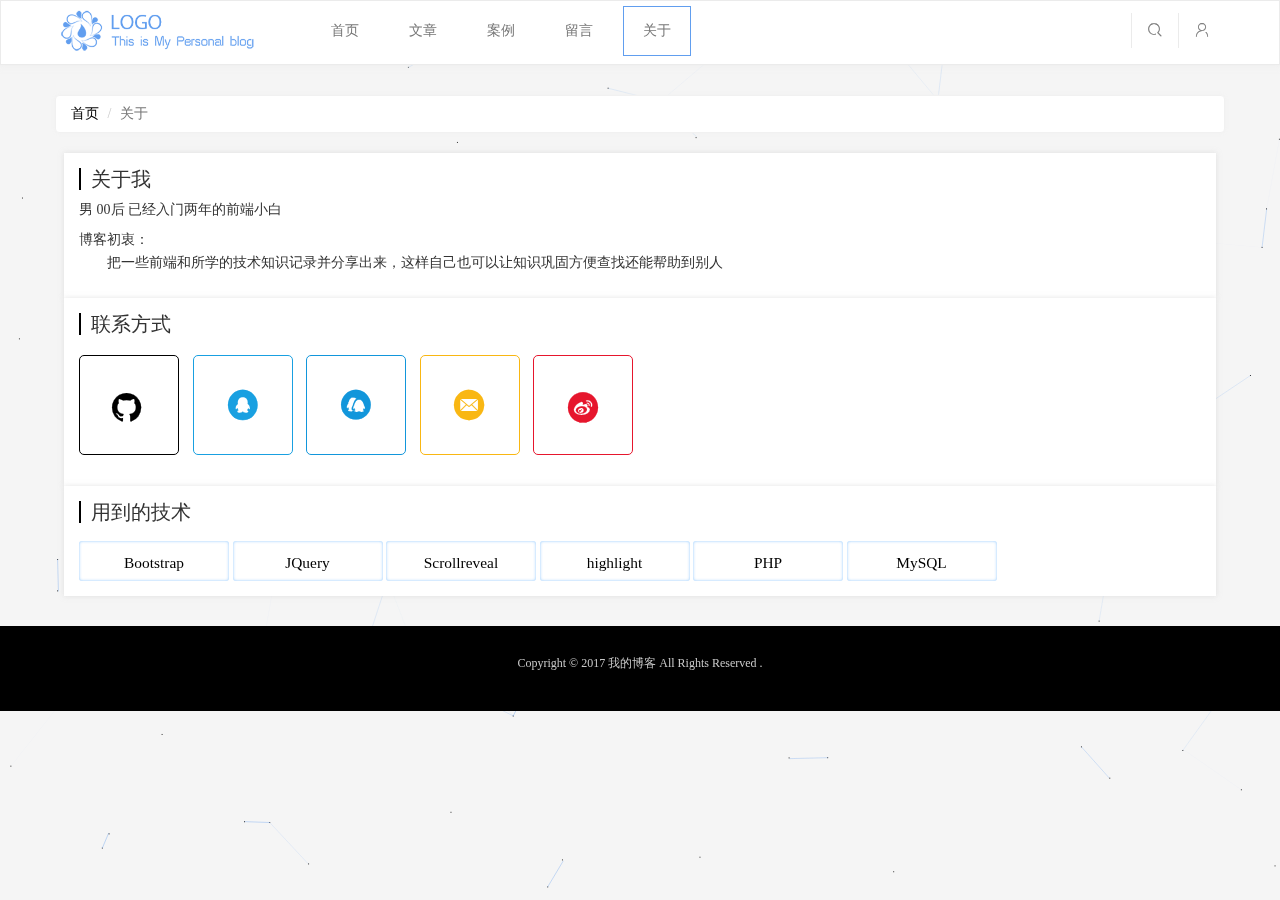
==== about.html @ 27219ace "push blog template" ====
<!DOCTYPE html>
<html lang="en">
<head>
    <meta charset="UTF-8">
    <meta name="viewport" content="width=device-width, initial-scale=1.0">
    <meta http-equiv="X-UA-Compatible" content="ie=edge">
    <title>关于-我的博客</title>
    <meta name="keywords" content="前端博客">
    <meta name="description" content="关于">
    <link rel="icon" href="favicon.ico" type="image/x-icon">
    <link rel="stylesheet" href="css/bootstrap.min.css">
    <link rel="stylesheet" href="css/blog.css">
    <!--[if lte ie 8]>
        <script src="https://oss.maxcdn.com/libs/html5shiv/3.7.0/html5shiv.js"></script>
    <![endif]-->
</head>
<body>
    <!-- 头部导航 - S -->
    <header>
        <div class="container">
            <nav class="navbar navbar-default">
                <!-- PC -->
                <div class="navbar-header">
                    <a class="navbar-brand" href="index.html"><img src="images/logo.png" height="50" alt="logo"></a>
                </div>
                <div class="navbar-collapse collapse">
                    <ul class="nav navbar-nav left">
                        <li><a href="index.html">首页</a></li>
                        <li><a href="article.html">文章</a></li> 
                        <li><a href="case.html">案例</a></li>
                        <li><a href="stayword.html">留言</a></li>              
                        <li class="act"><a href="about.html">关于</a></li>
                    </ul>
                    <ul class="nav navbar-nav navbar-right right">
                            <li class="search-flag"><a href="javascript:;"><i class="iconfont">&#xe61a;</i></a></li>
                            <li class="logon-flag"><a href="javascript:;"><i class="iconfont">&#xe7a3;</i></a></li>
                    </ul>
                </div>
                <i class="iconfont icon-modlie">&#xe62b;</i>
                <!-- Moblie -->
                <div class="modlie-nav">
                    <ul class="nav">
                        <li><a href="index.html">首页</a></li>
                        <li><a href="article.html">文章</a></li>
                        <li><a href="case.html">案例</a></li>
                        <li><a href="stayword.html">留言</a></li>                   
                        <li class="act"><a href="about.html">关于</a></li>
                        <li class="search-flag"><a href="javascript:;"><i class="iconfont">&#xe61a;</i></a></li>
                        <li class="logon-flag"><a href="javascript:;"><i class="iconfont">&#xe7a3;</i></a></li>
                    </ul>
                </div>
            </nav>
        </div>
    </header>
    <!-- 头部导航 - E -->
    <!-- 内容部分 - S -->
    <main>
        <div class="container">
            <div class="row">
                <div class="container">
                    <ol class="breadcrumb">
                        <li><a href="index.html">首页</a></li>
                        <li class="active">关于</li>
                    </ol>
               </div>
                <!-- 内容 - S -->
                <div class="col-md-12">
                    <div class="about">
                        <div class="content">
                            <h1>关于我</h1>
                            <p>男 00后 已经入门两年的前端小白</p>
                            <span>博客初衷：</span>
                            <p class="indent">把一些前端和所学的技术知识记录并分享出来，这样自己也可以让知识巩固方便查找还能帮助到别人</p>
                        </div>
                    </div>
                    <div class="contact">
                        <div class="content">
                            <h1>联系方式</h1>
                            <a href="https://github.com/liaowbin" class="ic-github" target="_brank"><i class="iconfont">&#xe700;</i><b>Github</b></a>
                            <a href="tencent://message/?uin=2293044773&Site=qq&Menu=yes" class="ic-qq"  target="_brank"><i class="iconfont">&#xe625;</i><b>QQ</b></a>
                            <a href="https://jq.qq.com/?_wv=1027&k=5mH9Yeq" class="ic-qqgroup" target="_brank"><i class="iconfont">&#xe602;</i><b>QQ群</b></a>
                            <a href="mailto:2293044773@qq.com" class="ic-email"><i class="iconfont">&#xe612;</i><b>Email</b></a>
                            <a href="https://weibo.com/u/6360969239" class="ic-blog" target="_brank"><i class="iconfont">&#xe60c;</i><b>微博</b></a>
                        </div>
                    </div> 
                    <div class="skill">
                        <div class="content">
                            <h1>用到的技术</h1> 
                            <div class="svg-wrapper">
                                <svg height="40" width="150" xmlns="http://www.w3.org/2000/svg">
                                    <rect id="shape" height="40" width="150" />
                                    <div id="text"><a href="https://v3.bootcss.com/" target="_brank"><span class="spot"></span>Bootstrap</a></div>
                                </svg>
                            </div>
                            <div class="svg-wrapper">
                                <svg height="40" width="150" xmlns="http://www.w3.org/2000/svg">
                                    <rect id="shape" height="40" width="150" />
                                    <div id="text"><a href="https://jquery.com/" target="_brank"><span class="spot"></span>JQuery</a></div>
                                </svg>
                            </div>
                            <div class="svg-wrapper">
                                <svg height="40" width="150" xmlns="http://www.w3.org/2000/svg">
                                    <rect id="shape" height="40" width="150" />
                                    <div id="text"><a href="https://scrollrevealjs.org/" target="_brank"><span class="spot"></span>Scrollreveal</a></div>
                                </svg>
                            </div>
							<div class="svg-wrapper">
							    <svg height="40" width="150" xmlns="http://www.w3.org/2000/svg">
							        <rect id="shape" height="40" width="150" />
							        <div id="text"><a href="https://scrollrevealjs.org/" target="_brank"><span class="spot"></span>highlight</a></div>
							    </svg>
							</div>
                            <div class="svg-wrapper">
                                <svg height="40" width="150" xmlns="http://www.w3.org/2000/svg">
                                    <rect id="shape" height="40" width="150" />
                                    <div id="text"><a href="https://www.php.net/" target="_brank"><span class="spot"></span>PHP</a></div>
                                </svg>
                            </div>
                            <div class="svg-wrapper">
                                <svg height="40" width="150" xmlns="http://www.w3.org/2000/svg">
                                    <rect id="shape" height="40" width="150" />
                                    <div id="text"><a href="https://highlightjs.org/" target="_brank"><span class="spot"></span>MySQL</a></div>
                                </svg>
                            </div>
                        </div>
                    </div>
                </div>
                <!-- 内容 - E -->   
            </div>
        </div>
    </main>
    <!-- 内容部分 - E -->
    <!-- 尾部 - S-->
    <footer>
        <div class="container">
            <p>Copyright © 2017 <a href="http://liaoweibin.com">我的博客</a> All Rights Reserved .</p>
        </div>
    </footer>
    <!-- 尾部 - E-->
    <!-- 搜索 - S -->
    <div class="search">
        <i class="iconfont close-search">&#xe61b;</i>
        <div class="container">
            <div class="input-group">
                <input type="text" class="form-control" name="search" placeholder="输入您要搜索的内容">
                <span class="input-group-addon">
                    <i class="iconfont">&#xe61a;</i>
                    <button></button>
                </span>
            </div>
        </div>
    </div>
    <!-- 搜索 - E -->
    <!-- 登录 and 注册 - S -->
    <div class="logon">
        <canvas id="c"></canvas>   
        <i class="iconfont close-logon">&#xe61b;</i>        
        <div class="container">
            <img src="images/logo.png" class="img-responsiv center-block" style="max-width: 200px;margin-bottom: 15px">  
            <div class="logon-tab">
                <span class="tab-active">登录</span>
                <span>注册</span>
            </div>
            <ul class="login">
                <div class="input-group">
                    <span class="input-group-addon">用户名：</span>
                    <input type="text" class="form-control" placeholder="Username" name="user">
                    <p class="usertip" style="color: #fff">用户名不符合要求</p>
                </div>
                <div class="input-group">
                    <span class="input-group-addon">密码：</span>
                    <input type="password" class="form-control" placeholder="Password" name="pwd">
                </div>
                <div class="input-group">
                    <span class="input-group-addon">验证码：</span>
                    <input type="text" class="form-control code" placeholder="验证码" name="code">
                    <img src="images/code.jpg" alt="" width="90">
                </div>
                <div class="input-group">
                    <input type="submit" class="login-flag button-new" value="确认">
                    <a href="" class="forget">忘记密码</a>
                </div>                
            </ul>
            <ul class="register">
                <div class="input-group">
                    <span class="input-group-addon">账号：</span>
                    <input type="text" class="form-control re-user" placeholder="6~16个字符,可使用字母、数字" name="user">
                    <p class="usertip" style="color: #fff">账号不符合要求</p>
                </div>
                <div class="input-group">
                    <span class="input-group-addon">密码：</span>
                    <input type="password" class="form-control re-pwd" placeholder="6~16个字符，区分大小写" name="pwd">
                    <p class="usertip" style="color: #fff">密码不符合要求</p>
                </div>
                <div class="input-group">
                    <span class="input-group-addon">邮箱：</span>
                    <input type="text" class="form-control re-email" placeholder="例如：2293044773@qq.com" name="email">
                    <p class="usertip" style="color: #fff">邮箱不符合要求</p>
                </div>
                <div class="input-group">
                    <span class="input-group-addon">验证码：</span>
                    <input type="text" class="form-control code" placeholder="验证码" name="code">
                    <img src="images/code.jpg" alt="" width="90">
                </div>
                <div class="input-group">
                    <input type="submit" class="login-flag button-new re_btn" value="注册">
                    <!-- <a href="" class="forget">忘记密码</a> -->
                </div>  
            </ul>
        </div>
    </div>
    <!-- 登录 and 注册 - E -->
    <!-- 回到顶部 - S -->
    <div id="go-top" data-toggle="tooltip" title="回到顶部">
        <i class="iconfont">&#xe62e;</i>
    </div>
    <!-- 回到顶部 - E -->
</body>
<script src="js/jquery-3.3.1.min.js"></script>
<script src="js/bootstrap.min.js"></script>
<script src="js/blog.js"></script>
<script color="97,158,239" src="js/canvas-nest.min.js"></script>
<script src="js/canvas.js"></script>
</html>
---- css/blog.css ----
@charset "utf-8";
body {
    width: 100%;
    margin: 0 auto;
    font-family: "微软雅黑";
    background-color: #F5F5F5
}
ul {
    list-style: none
}
ol {
    color: #f5f5f5;
    padding-left: 30px
} 
pre ol li {
    padding-left: 10px;
    border-left: 1px solid #ccc
} 
pre ul {
    margin: 0;
    padding: 0;
    color: #f5f5f5
}
a {
    color: #000;
    text-decoration: none
}
a:hover {
    -webkit-transition: color .5s ease-in-out;
       -moz-transition: color .5s ease-in-out;
         -o-transition: color .5s ease-in-out; 
            transition: color .5s ease-in-out;
    text-decoration: none
}
img {
    border: none
}
.left {
    float: left
}
.right {
    float: right
}
:root {
    --color: #619eef;
    --time-slot-length: 0.1s;
    --t1x: var(--time-slot-length);
    --t2x: calc(var(--time-slot-length) * 2);
    --t3x: calc(var(--time-slot-length) * 3);
    --t4x: calc(var(--time-slot-length) * 4);
}
::selection {
    color: #fff;
    background-color: var(--color)
}

/* 图标样式 */

@font-face {
    font-family: 'iconfont';
    src: url('../font/iconfont.eot');
    src: url('../font/iconfont.eot?#iefix') format('embedded-opentype'),
    url('../font/iconfont.woff') format('woff'),
    url('../font/iconfont.ttf') format('truetype'),
    url('../font/iconfont.svg#iconfont') format('svg');
}
.iconfont{
    font-family:"iconfont" !important;
    font-size:16px;font-style:normal;
    -webkit-font-smoothing: antialiased;
    -webkit-text-stroke-width: 0.2px;
    -moz-osx-font-smoothing: grayscale;
}

/* 滚动样式 */

body::-webkit-scrollbar-track-piece { 
    background-color:#f1f1f1;
    box-shadow: inset 0 0 6px rgba(0,0,0,0.1); 
}
body::-webkit-scrollbar { 
    width:9px;
    height:9px;
}
body::-webkit-scrollbar-thumb {
    background-color:#ccc;
    background-clip:padding-box;
    min-height:28px;
    border-radius: 5px
}
body::-webkit-scrollbar-thumb:hover {
    background-color:#bbb;
}

/* 搜索 */

.search,
.logon {
    position: fixed;
    top: 0;
    left: 0;
    z-index: 10;
    background-color: #fff;
    transition: .5s;
    transform: scale(0);
    display: none
}
.search .container,
.logon .container {
    position: absolute;
    top: 50%;
    left: 50%;
    transform: translate(-50%,-50%);
}
.search .container .input-group .input-group-addon {
    cursor: pointer;
    position: relative;
    background-color: #333;
    color: #fff;
    padding: 6px 30px
}
.search .container .input-group .input-group-addon button {
    position: absolute;
    top: 0;
    left: 0;
    width: 100%;
    height: 100%;
    border: none;
    background-color: transparent
}
.search .container .input-group .input-group-addon i {
    font-size: 20px
}
.search .container .input-group .form-control {
    height: 50px;
}
.search .close-search,
.logon .close-logon {
    position: absolute;
    top: 10px;
    right: 20px;
    z-index: 10;
    cursor: pointer;
    transition: .3s;
    font-size: 35px
}
.search .close-search:hover,
.logon .close-logon:hover {
    transform: rotate(360deg);
}

/* 登录 and 注册 */

.logon {
    background-color: #000
}
.logon .container {
    border-radius: 50%;
    padding: 15px;
    /* background-color: rgba(255,255,255,0.2); */
    transition: .5s
}
.logon .container .logon-tab {
    max-width: 380px;
    min-width: 290px;
    height: 50px;
    line-height: 50px;
    margin: 0 auto 20px;
    text-align: center
}
.logon .container .logon-tab span {
    color: #fff;
    cursor: pointer;
    display: inline-block;
    width: 49%;
    height: 100%;
    transition: .5s
}
.logon .container .logon-tab span:hover,
.logon .container .logon-tab .tab-active {
    color: var(--color);
    border-radius: 10px;
    border: 1px solid var(--color)
}
.logon .login{
    display: block;
    padding: 0;
}
.logon .register {
    display: none;
    padding: 0;
}
.logon .input-group {
    width: 350px;
    margin: 10px auto;
    overflow: hidden
}
@media screen and (max-width: 420px) {
    .logon .input-group {
        width: 280px
    }
}
@media screen and (max-width: 325px) {
    .logon .input-group {
        min-width: 220px
    }
}
@media screen and (max-width: 320px) {
    .logon .input-group {
        width: 190px
    }
    .logon .container .input-group .code {
        max-width: 140px!important
    }
    .logon .container .logon-tab {
        min-width: 220px
    }
}
.logon .input-group input {
    width: 100%!important
}
.logon .container .input-group .input-group-addon {
    color: #fff;
    width: 80px;
    background-color: transparent
}
.logon .container .input-group .code {  /* 验证码 */
    max-width: 70px;
    height: 36px;
    margin-right: 19px;
}
.logon .container .input-group .forget {
    color: #fff;
    display: inline-block;
    font-size: 12px;
    width: 78px;
    line-height: 45px;
    text-align: right 
}
.logon .container .input-group .forget:hover {
    text-decoration: underline
}
.logon .container .usertip {
    position: absolute;
    top: 8px;
    right: -200px;
    z-index: 3;
    max-width: 260px;
    margin: 0 auto;
    color: red!important;
    transition: .5s
}
.logon .close-logon {
    color: #fff
}

/* 登录按钮 */

.button-new {
    min-height: 1.5em;
    display: inline-block;
    padding: 10px 35px;
    cursor: pointer;
    opacity: 0.9;
    color: #FFF;
    font-size: 1em;
    letter-spacing: 1px;
    text-shadow: rgba(0,0,0,0.9) 0px 1px 2px;
    background: #434343;
    border: 1px solid #242424;
   
    -webkit-border-radius: 4px;
     -khtml-border-radius: 4px;
       -moz-border-radius: 4px;
         -o-border-radius: 4px;
            border-radius: 4px;
    -webkit-box-shadow: rgba(255,255,255,0.25) 0px 1px 0px, inset rgba(255,255,255,0.25) 0px 1px 0px, inset rgba(0,0,0,0.25) 0px 0px 0px, inset rgba(255,255,255,0.03) 0px 20px 0px, inset rgba(0,0,0,0.15) 0px -20px 20px, inset rgba(255,255,255,0.05) 0px 20px 20px;
     -khtml-box-shadow: rgba(255,255,255,0.25) 0px 1px 0px, inset rgba(255,255,255,0.25) 0px 1px 0px, inset rgba(0,0,0,0.25) 0px 0px 0px, inset rgba(255,255,255,0.03) 0px 20px 0px, inset rgba(0,0,0,0.15) 0px -20px 20px, inset rgba(255,255,255,0.05) 0px 20px 20px;
       -moz-box-shadow: rgba(255,255,255,0.25) 0px 1px 0px, inset rgba(255,255,255,0.25) 0px 1px 0px, inset rgba(0,0,0,0.25) 0px 0px 0px, inset rgba(255,255,255,0.03) 0px 20px 0px, inset rgba(0,0,0,0.15) 0px -20px 20px, inset rgba(255,255,255,0.05) 0px 20px 20px;
         -o-box-shadow: rgba(255,255,255,0.25) 0px 1px 0px, inset rgba(255,255,255,0.25) 0px 1px 0px, inset rgba(0,0,0,0.25) 0px 0px 0px, inset rgba(255,255,255,0.03) 0px 20px 0px, inset rgba(0,0,0,0.15) 0px -20px 20px, inset rgba(255,255,255,0.05) 0px 20px 20px;
            box-shadow: rgba(255,255,255,0.25) 0px 1px 0px, inset rgba(255,255,255,0.25) 0px 1px 0px, inset rgba(0,0,0,0.25) 0px 0px 0px, inset rgba(255,255,255,0.03) 0px 20px 0px, inset rgba(0,0,0,0.15) 0px -20px 20px, inset rgba(255,255,255,0.05) 0px 20px 20px;
    -webkit-transition: all 0.1s linear;
     -khtml-transition: all 0.1s linear;
       -moz-transition: all 0.1s linear;
         -o-transition: all 0.1s linear;
            transition: all 0.1s linear;
}
.button-new:hover {
    -webkit-box-shadow: rgba(0,0,0,0.5) 0px 2px 5px, inset rgba(255,255,255,0.25) 0px 1px 0px, inset rgba(0,0,0,0.25) 0px 0px 0px, inset rgba(255,255,255,0.03) 0px 20px 0px, inset rgba(0,0,0,0.15) 0px -20px 20px, inset rgba(255,255,255,0.05) 0px 20px 20px;
     -khtml-box-shadow: rgba(0,0,0,0.5) 0px 2px 5px, inset rgba(255,255,255,0.25) 0px 1px 0px, inset rgba(0,0,0,0.25) 0px 0px 0px, inset rgba(255,255,255,0.03) 0px 20px 0px, inset rgba(0,0,0,0.15) 0px -20px 20px, inset rgba(255,255,255,0.05) 0px 20px 20px;
       -moz-box-shadow: rgba(0,0,0,0.5) 0px 2px 5px, inset rgba(255,255,255,0.25) 0px 1px 0px, inset rgba(0,0,0,0.25) 0px 0px 0px, inset rgba(255,255,255,0.03) 0px 20px 0px, inset rgba(0,0,0,0.15) 0px -20px 20px, inset rgba(255,255,255,0.05) 0px 20px 20px;
         -o-box-shadow: rgba(0,0,0,0.5) 0px 2px 5px, inset rgba(255,255,255,0.25) 0px 1px 0px, inset rgba(0,0,0,0.25) 0px 0px 0px, inset rgba(255,255,255,0.03) 0px 20px 0px, inset rgba(0,0,0,0.15) 0px -20px 20px, inset rgba(255,255,255,0.05) 0px 20px 20px;
            box-shadow: rgba(0,0,0,0.5) 0px 2px 5px, inset rgba(255,255,255,0.25) 0px 1px 0px, inset rgba(0,0,0,0.25) 0px 0px 0px, inset rgba(255,255,255,0.03) 0px 20px 0px, inset rgba(0,0,0,0.15) 0px -20px 20px, inset rgba(255,255,255,0.05) 0px 20px 20px;
}
.button-new:active {
    -webkit-box-shadow: rgba(255,255,255,0.25) 0px 1px 0px,inset rgba(255,255,255,0) 0px 1px 0px, inset rgba(0,0,0,0.5) 0px 0px 5px, inset rgba(255,255,255,0.03) 0px 20px 0px, inset rgba(0,0,0,0.15) 0px -20px 20px, inset rgba(255,255,255,0.05) 0px 20px 20px;
     -khtml-box-shadow: rgba(255,255,255,0.25) 0px 1px 0px,inset rgba(255,255,255,0) 0px 1px 0px, inset rgba(0,0,0,0.5) 0px 0px 5px, inset rgba(255,255,255,0.03) 0px 20px 0px, inset rgba(0,0,0,0.15) 0px -20px 20px, inset rgba(255,255,255,0.05) 0px 20px 20px;
       -moz-box-shadow: rgba(255,255,255,0.25) 0px 1px 0px, inset rgba(255,255,255,0) 0px 1px 0px, inset rgba(0,0,0,0.5) 0px 0px 5px, inset rgba(255,255,255,0.03) 0px 20px 0px, inset rgba(0,0,0,0.15) 0px -20px 20px, inset rgba(255,255,255,0.05) 0px 20px 20px;
         -o-box-shadow: rgba(255,255,255,0.25) 0px 1px 0px, inset rgba(255,255,255,0) 0px 1px 0px, inset rgba(0,0,0,0.5) 0px 0px 5px, inset rgba(255,255,255,0.03) 0px 20px 0px, inset rgba(0,0,0,0.15) 0px -20px 20px, inset rgba(255,255,255,0.05) 0px 20px 20px;
            box-shadow: rgba(255,255,255,0.25) 0px 1px 0px, inset rgba(255,255,255,0) 0px 1px 0px, inset rgba(0,0,0,0.5) 0px 0px 5px, inset rgba(255,255,255,0.03) 0px 20px 0px, inset rgba(0,0,0,0.15) 0px -20px 20px, inset rgba(255,255,255,0.05) 0px 20px 20px;
}

.logon .container .input-group .login-flag {    
    width: 180px!important;
    color: #fff;
    border: none;
    background-color: var(--color)
}

/* 回到顶部 */ 

#go-top {
    position: fixed;
    bottom: 20px;
    right: 20px;
    transition: .5s;
    display: none
}
#go-top i {
    cursor: pointer;
    font-size: 50px;
    transition: .5s
}
#go-top i:hover {
    color: var(--color)
}

/* header */

header {
    width: 100%;
    height: 65px;
    border: 1px solid #EBEBEB;
    background-color: #fff;
    box-shadow: 0 1px 5px 1px rgba(235,235,235,.5)
}
nav {
    position: relative;
    height: 50px;
    margin: 5px auto 0
}
nav .left a {
    margin: 0 5px
}
nav .logo {
    margin-right: 100px
}
.nav {
    width: auto;
    height: 100%;
    line-height: 50px
}
.nav li {
    position: relative;
    z-index: 1;
    height: 100%;
    text-align: center
}
.nav li:hover {
    color: var(--color);
    animation: nav ease-out var(--t4x) var(--t4x)
}
.nav li:hover a {
    color: var(--color)!important
}
.nav .act::after,
.nav .act::before {
    width: 100%;
    height: 100%;
    visibility: visible
}
.nav li::after,
.nav li::before {
    content: "";
    position: absolute;
    z-index: -1;
    width: 0;
    height: 0;
    visibility: hidden
}
.nav li::after {
    top: 0;
    left: 0;
    border-top: 1px solid var(--color);
    border-right: 1px solid var(--color);
    transition:
        height var(--t1x) var(--t2x),
        width var(--t1x) var(--t3x), 
        visibility 0s var(--t4x)
}
.nav li::before {
    bottom: 0;
    right: 0;
    border-bottom: 1px solid var(--color);
    border-left: 1px solid var(--color);
    transition:
        height var(--t1x),
        width var(--t1x) var(--t1x),
        visibility 0s var(--t2x)
}
.nav li:hover::after,
.nav li:hover::before {
    visibility: visible;
    width: 100%;
    height: 100%
}
.nav li:hover::after {
    transition: 
        visibility 0s,
        width var(--t1x),
        height var(--t1x) var(--t1x)
}
.nav li:hover::before {
    transition: 
        visibility 0s var(--t2x),
        width var(--t1x) var(--t2x),
        height var(--t1x) var(--t3x);
}
@keyframes nav{
    from {
        box-shadow: 0 0 1px rgba(30,144,255,.5)
    }

    to {
        box-shadow: 0 0 1em rgba(30,144,255,0)
    }
}
.nav:last-child {
    margin-top:7px; 
    height: 35px
}
nav .right li:first-child {
    border-left: 1px solid #EBEBEB;
    border-right: 1px solid #EBEBEB
}
nav .right a:hover:first-child {
    border-color: transparent
}
.nav:last-child li {
    padding: 0 15px
}
.nav:last-child li a {
    line-height: 35px;
    padding: 0
}
.nav:last-child a li i {
    color: #EBEBEB
}

header .container {
    padding: 0
}
.navbar-brand {
    padding: 0 0 0 5px
}
.nav:first-child {
    margin-left: 50px
}
.nav:first-child li {
    margin: 0 5px
}
header .navbar-default {
    background: none;
    border: none
}
@media screen and (max-width: 992px) {
    .container {
        width: 800px
    }
    .nav:first-child {
        margin-left: 20px
    }
}
@media screen and (max-width: 818px) {
    .container {
        width: 95%
    }
    .logon .container {
        border-radius: 0
    }
}

/* Moblie */
.modlie-nav {
    position: relative;
    bottom: -10px;
    z-index: 10;
    height: 308px;
    background-color: rgba(255,255,255,.9);
    box-shadow: 0 1px 1px #EBEBEB;
    display: none
}
.modlie-nav .nav {
    width: 95%;
    margin: 0 auto
}
.icon-modlie {
    cursor: pointer;
    font-size: 20px;
    position: absolute;
    top: 12px;
    right: 15px;
    display: none
}
@media screen and (max-width: 767px) {
    .icon-modlie {
        display: block
    }
}
.modlie-nav .nav li {
    margin: 8px 0
}
.modlie-nav .nav li:hover a {
    background-color: transparent
}
.modlie-nav .nav li a:focus  {
    background-color: transparent
}

/*内容部分*/

main {
    width: 100%;
    margin: 30px auto
}
main .container {
    padding: 0;
}
main .row {
    margin: 0 -6px
}
main .container .row .col-md-8 article {
    margin-bottom: 15px;
    background-color: #fff;
    box-sizing: border-box;
    transition: .5s;
    box-shadow: 0 0 5px rgba(204, 204, 204, .5)
}
main .container .row .col-md-8 article:hover {
    box-shadow: 0 0 10px rgba(204, 204, 204, .5)
}
main .container .row .col-md-8 article .content {
    background-color: #fff;
    box-sizing: border-box;
    padding: 15px
}
main .container .row .col-md-8 article .content h2 {
    font-size: 26px;
    font-weight: lighter;
    margin-top: 0
}
main .container .row .col-md-8 article .content .text {
    margin: 15px 0
}
main .container .row .col-md-8 article .content .info span {
    color: #999;
    font-weight: lighter;
    font-size: 12px;
    margin: 0 2px
}
main .container .row .col-md-8 article .content .info i:not(:last-child) {
    color: #555
}
main .container .row .col-md-8 article .content .info span:first-child i {
    font-size: 18px
}
main .container .row .col-md-8 article .content .info span i {
    margin: 0 2px 0 0
}
main .container .row .col-md-8 article .content .info .right a {
    color: #619eef
}
main .container .row .col-md-8 article .content .info .right {
    padding: 3px 5px;
    border-radius: 5px;
    text-align: center;
    box-shadow: inset 0 0 5px rgba(0,0,0,0.1);
    font-size: 16px;
    transition: .5s
}
main .container .row .col-md-8 article .content .info .right:hover {
    box-shadow: inset 0 0 3px rgba(0,0,0,0.1);
}
main .container .row .col-md-8 article .content .info .right i {
    color: #619eef;
    margin: 0 3px
}
@media screen and (max-width: 767px) {
    main .container .row .col-md-8 article .content .info .right {
        margin-top: 10px;
        float: none
    }
}
.page {
    position: relative;
    margin-bottom: 15px
}
.page .pagination {
    position: absolute;
    top: 50%;
    left: 50%;
    margin: 0;
    transform: translate(-50%,-50%)
}
@media screen and (max-width: 385px) {
    .page .pagination {
        width: 168px
    }
}

/* 主体 */

main .container .row .col-md-4 .sentence,
main .container .row .col-md-4 aside,
main .container .row .col-md-4 .friendlink,
main .container .row .col-md-4 section .content,
main .container .row .col-md-4 .wond-com .content {
    background-color: #fff;
    box-shadow: 0 1px 5px 1px rgba(235,235,235,.5);
    margin-bottom: 20px
}
main .container .row .col-md-4 .sentence .content,
main .container .row .col-md-4 aside .content,
main .container .row .col-md-4 .friendlink .content,
main .container .row .col-md-4 section .content,
main .container .row .col-md-4 .wond-com .content {
    padding: 15px
}
main .container .row .col-md-4 .sentence .content .title i,
main .container .row .col-md-4 aside .content .title i,
main .container .row .col-md-4 .friendlink .content .title i,
main .container .row .col-md-4 section .content .title i,
main .container .row .col-md-4 .hot-article .content .title i,
main .container .row .col-md-4 .wond-com .content .title i {
    padding-right: 15px;
    border-right: 1px solid #ccc
}
main .container .row .col-md-4 .sentence .content .title h4,
main .container .row .col-md-4 aside .content .title h4,
main .container .row .col-md-4 .friendlink .content .title h4,
main .container .row .col-md-4 section .content .title h4,
main .container .row .col-md-4 .hot-article .content .title h4,
main .container .row .col-md-4 .wond-com .content .title h4 {
    display: inline;
    font-weight: lighter;
    padding-left: 15px;
    font-size: 15px
}
main .container .row .col-md-4 .sentence .content .list,
main .container .row .col-md-4 aside .content .list,
main .container .row .col-md-4 .friendlink .content .list,
main .container .row .col-md-4 section .content .list,
main .container .row .col-md-4 .hot-article .content .list,
main .container .row .col-md-4 .wond-com .content .list {
    margin-top: 15px;
    padding-top: 5px;
    border-top: 1px solid #ccc;
}
main .container .row .col-md-4 .sentence .content .list .bg {
    position: relative;
    margin-top: 10px;
    cursor: pointer;
    background-color: #000
}
main .container .row .col-md-4 .sentence .content .list .bg img {
    opacity: .8;
    transition: .5s
}
main .container .row .col-md-4 .sentence .content .list .bg:hover img {
    opacity: .5;
    box-shadow: 0 0 2px #999
}
main .container .row .col-md-4 .sentence .content .list .bg .sentence-up {
    position: absolute;
    top: 10px;
    left: 10px;
}
main .container .row .col-md-4 .sentence .content .list .bg .sentence-up p {
    color: #fff
}
main .container .row .col-md-4 .sentence .content .list .bg .sentence-up span {
    display: inline-block;
    color: #fff;
    padding: 5px 8px;
    background-color: rgba(0,0,0,0.25)
}
main .container .row .col-md-4 .sentence .content .list .bg .sentence-text {
    position: absolute;
    bottom: 10px;
    left: 0;
    color: #fff;
    padding: 0 10px
}
main .container .row .col-md-4 .sentence .content .list .bg .sentence-text p {
    text-indent: 2em
}
main .container .row .col-md-4 .sentence .content .list .bg .sentence-text span {
    float: right
}
main .container .row .col-md-4 aside .content .list h6 cite {
    display: block;
    padding: 10px 0;
}
main .container .row .col-md-4 .friendlink .content p {
    margin: 8px 0
} 
.friendlink i {
    font-size: 18px
}
section i {
    font-size: 20px
}
main .container .row .col-md-4 .friendlink .content p a {
    transition: .5s;
    display: inline-block;
    padding: 5px 10px;
    margin: 5px;
    border: 1px solid #ccc;
    border-radius: 5px;
}
main .container .row .col-md-4 .friendlink .content p a:hover {
    box-shadow: 0 0 5px rgba(97,158,239,.5);
    border-color: var(--color)
}
main .container .row .col-md-4 section .content .list li {
    font-weight: lighter;
    padding: 8px 0;
    display: inline-block;
    width: 150px
}

/* 尾部 */

footer {
    width: 100%;
    font-size: 12px;
    text-align: center;
    background-color: #000
}
footer .container p {
    padding: 25px 0;
    line-height: 25px;
    color: #c9c9c9
}
footer .container p a {
    color: #c9c9c9
}

/* 文章页 */

.row .container .breadcrumb {
    border: 1px solid #f1f1f1;
    box-shadow:  0 0 5px #f1f1f1;
    background-color: #fff
}
.row .container .breadcrumb li:hover a {
    color: var(--color)
}

.act-article .content .list ul {
    width: 100%;
    padding: 0;
    margin: 10px auto 0;
    list-style: none
}
.act-article .content .list ul li {
    cursor: pointer;
    display: inline-block;
    width: 24%;
    height: 35px;
    text-align: center;
    line-height: 35px;
    border: 1px solid #ccc;
    transition: .5s
}
.act-article .content .list ul li i {
    transition: .5s
}
.act-article .content .list ul li:hover,
.act-article .content .list ul .act-show {
    border-color: rgba(30,144,255,.3);
    border-radius: 5px;
    box-shadow: inset 0 0 5px rgba(30,144,255,.3)
}
.act-article .content .list ul li:hover i,
.act-article .content .list ul .act-show i {
    color: var(--color)
}


/* 案例页 */

main .container .row .col-md-8 .case {
    width: 100%;
    height: auto;
}
main .container .row .col-md-8 .case .row  .col-md-6 {
    width: 48.8%;
    height: auto;
    padding: 1px;
    border-radius: 5px
}
main .container .row .col-md-8 .case .row  .col-md-6:nth-child(odd) {
    margin-right: 18px;
}
main .container .row .col-md-8 .case .row  .col-md-6 .content {
    padding: 15px
}
main .container .row .col-md-8 .case .row  .col-md-6 .content h5 {
    margin-top: 0;
    font-size: 16px;
}
@media screen and (max-width: 1200px) {
    main .container .row .col-md-8 .case .row  .col-md-6 {
        width: 48%;
    }   
}
@media screen and (max-width: 991px) {
    main .container .row .col-md-8 .case .row  .col-md-6 {
        width: 100%;
    }   
}
main .container .row .col-md-8 .case .row  .col-md-6 .content hr {
    margin: 10px 0
}
main .container .row .col-md-8 .case .row  .col-md-6 .content .case-info p {
    font-size: 12px;
    margin-bottom: 5px
}
main .container .row .col-md-8 .case .row  .col-md-6 .content .case-info p i {
    margin-right: 5px
}
main .container .row .col-md-8 .case .row  .col-md-6 .content .case-info .mar-le {
    font-size: 16px;
    margin-left: 8px
}
main .container .row .col-md-8 .case .row  .col-md-6 .content .case-desc {
    font-size: 12px
}
main .container .row .col-md-8 .case .row  .col-md-6 .content .case-desc p {
    height: 35px;
    display: -webkit-box;
    -webkit-box-orient: vertical;
    -webkit-line-clamp: 2;
    overflow: hidden;
    text-indent: 3em
}
main .container .row .col-md-8 .case .row  .col-md-6 .content .btn-color {
    width: auto;
    color: #fff;
    background-color: var(--color);
    transition: 1s
}
main .container .row .col-md-8 .case .row  .col-md-6 .content .btn-color:hover {
    background-color: #5491e1
}
main .container .row .col-md-4 aside .content .list a {
    display: block;
    width: 100%;
    border: 1px solid #ccc;
    border-radius: 5px;
    margin: 5px 0;
    transition: .5s
}
main .container .row .col-md-4 aside .content .list a:hover {
    box-shadow: 0 0 5px rgba(97,158,239,.5);
    border-color: var(--color)
}
main .container .row .col-md-4 aside .content .list a:active .btn {
    outline: none;
    box-shadow: none
}
main .container .row .col-md-4 aside .content .list .btn {
    width: 100%;
    background-color: transparent
}
main .container .row .col-md-4 aside .content .list a .badge {
    float: right;
    transition: .5s
}
main .container .row .col-md-4 aside .content .list a:hover .badge {
    background-color: var(--color)
}

/* 留言页 */

main .container .row .col-md-8 .stayword {
    min-height: 385px;
    background-color: #fff;
    box-shadow: 0 0 5px rgba(204, 204, 204, .5)
}
main .container .row .col-md-8 .stayword .content,
main .container .row .col-md-8 .stayword-list .content {
    padding: 15px
}
main .container .row .col-md-8 .stayword .content h1,
main .container .row .col-md-8 .stayword-list .content h1 {
    font-size: 16px;
    border-bottom: 1px solid #ccc;
    padding-bottom: 15px;
    margin: 0 auto 15px
}
main .container .row .col-md-8 .stayword .content .stayword-inp {
    padding: 0 15px
}
main .container .row .col-md-8 .stayword .content .stayword-inp .form-group {
    max-width: 500px;
}
main .container .row .col-md-8 .stayword .content .stayword-inp .form-group b {
    color: red
}
main .container .row .col-md-8 .stayword .content .stayword-inp .form-group input,
main .container .row .col-md-8 .stayword .content .stayword-inp .form-group textarea {
    resize: none;
    min-height: 34px;
    margin-top: 8px
}
main .container .row .col-md-8 .stayword .content .stayword-inp .form-group .btn {
    min-width: 100px;
    background-color: var(--color)
}
main .container .row .col-md-8 .stayword .content .stayword-info .content {
    padding: 35px 50px;
}
main .container .row .col-md-8 .stayword .content .stayword-info .content h6 {
    font-size: 16px;
    text-align: center
}
main .container .row .col-md-8 .stayword .content .stayword-info .content .ip span,
main .container .row .col-md-8 .stayword .content .stayword-info .content .guidin {
    color: red
}
@media screen and (max-width: 992px) {
    main .container .row .col-md-8 .stayword .content .stayword-info .content h6 {
        text-align: left
    }
    main .container .row .col-md-8 .stayword .content .stayword-info .content {
        padding-top: 10px
    }
}
@media screen and (max-width: 450px) {
    main .container .row .col-md-8 .stayword .content .stayword-info .content {
        padding: 10px 0 35px
    }
}
main .container .row .col-md-8 .stayword-list {
    margin-top: 20px;
    background-color: #fff;
    box-shadow: 0 0 5px rgba(204, 204, 204, .5)
}
main .container .row .col-md-8 .stayword-list>.content {
    padding-bottom: 0
}
main .container .row .col-md-8 .stayword-list .stayword-con {
    width: 100%;
    min-height: 100px;
    padding: 0 15px 15px
}
main .container .row .col-md-8 .stayword-list .stayword-con .content {
    height: 100%;
    margin-bottom: 15px;
    background: #f5f5f5
}
main .container .row .col-md-8 .stayword-list .stayword-con .content .stayword-top p {
    float: left;
    font-size: 12px;
    margin-right: 8px
}
main .container .row .col-md-8 .stayword-list .stayword-con .content .lou {
    float: right!important
}
@media screen and (max-width: 345px) {
    main .container .row .col-md-8 .stayword-list .stayword-con .content .lou {
        width: 100%;
        padding-left: 15px;
        clear: both
    }
}
main .container .row .col-md-8 .stayword-list .stayword-con .content .stayword-top p i {
    margin-right: 5px
}
main .container .row .col-md-8 .stayword-list .stayword-con .content .stayword-text {
    position: relative;
    background-color: #fff;
    padding: 15px;
    border-radius: 5px;
    clear: both
}
main .container .row .col-md-8 .stayword-list .stayword-con .content .stayword-text p {
    padding-bottom: 10px
}
main .container .row .col-md-8 .stayword-list .stayword-con .content .stayword-text a {
    position: absolute;
    bottom: 0;
    right: 65px;
    font-size: 12;
    outline: none;
    color: var(--color)
}
main .container .row .col-md-8 .stayword-list .stayword-con .content .stayword-text .zan {
    padding: 5px;
    right: 15px
}
main .container .row .col-md-8 .stayword-list .stayword-con .content .stayword-text .zan span {
    margin-left: 5px
}
main .container .row .col-md-8 .stayword-list .stayword-con .content .stayword-text .btn-stayword:active {
    box-shadow: none
}
@media screen and (max-width: 992px) {
    main .container .row .col-md-4 .stay-link,
    main .container .row .article_con_matop {
        margin-top: 20px
    }   
}


/* 关于页 */ 

main .container .row .col-md-12>div {
    background-color: #fff;
    box-shadow: 0 0 5px rgba(204, 204, 204, .5)
}
main .container .row .col-md-12 div .content {
    padding: 15px
}
main .container .row .col-md-12 div .content h1 {
    margin-top: 0;
    padding-left: 10px;
    font-weight: lighter;
    border-left: 2px solid #000;
    font-size: 20px
}
main .container .row .col-md-12 .about .content .indent {
    margin-top: 3px;
    text-indent: 2em
}
main .container .row .col-md-12 .contact .content a {
    display: inline-block;
    position: relative;
    margin-bottom: 10px;
    min-width: 100px;
    height: 100px;
    margin: 10px 10px 10px 0;
    border-radius: 5px;
    line-height: 100px;
    border: 1px solid #000;
    overflow: hidden;
    transition: .5s
}
main .container .row .col-md-12 .contact .content a:hover i {
    top: 39%
}
main .container .row .col-md-12 .contact .content a i {
    font-size: 30px;
    position: absolute;
    top: 50%;
    left: 50%;
    transition: .5s;
    transform: translate(-50%,-50%)
}
main .container .row .col-md-12 .contact .content .ic-github:hover {
    box-shadow: inset 0 0 5px #000
}
main .container .row .col-md-12 .contact .content .ic-github i {
    font-size: 34px
}
main .container .row .col-md-12 .contact .content .ic-qq {
    border-color: #19a0e1
}
main .container .row .col-md-12 .contact .content .ic-qq:hover {
    box-shadow: inset 0 0 5px #19a0e1
}
main .container .row .col-md-12 .contact .content .ic-qq i {
    color: #19a0e1
}
main .container .row .col-md-12 .contact .content .ic-qqgroup {
    border-color: #1296DB
}
main .container .row .col-md-12 .contact .content .ic-qqgroup:hover {
    box-shadow: inset 0 0 5px #1296DB
}
main .container .row .col-md-12 .contact .content .ic-qqgroup i {
    color: #1296DB
}
main .container .row .col-md-12 .contact .content .ic-email {
    border-color: #f9b713
}
main .container .row .col-md-12 .contact .content .ic-email:hover {
    box-shadow: inset 0 0 5px #f9b713
}
main .container .row .col-md-12 .contact .content .ic-email i {
    color: #f9b713;    
    font-size: 35px
}
main .container .row .col-md-12 .contact .content .ic-blog {
    border-color: #e6162d
}
main .container .row .col-md-12 .contact .content .ic-blog:hover {
    box-shadow: inset 0 0 5px #E6162D
}
main .container .row .col-md-12 .contact .content .ic-blog i {
    color: #e6162d
}
main .container .row .col-md-12 .contact .content a b {
    position: absolute;
    top: 110%;
    left: 50%;
    transform: translate(-50%,-50%);
    opacity: 0;
    transition: .5s
}
main .container .row .col-md-12 .contact .content a:hover b {
    top: 70%;
    opacity: 1
}
@media screen and (max-width: 655px) {
    main .container .row .col-md-12 .contact .content a {
        display:block;
        width: 100%;
        margin: 10px auto
    }
}

/* Techniques Used */

.skill .spot{position:absolute;width:100%;height:100%;top:0;left:0}
.skill .svg-wrapper{margin-top:0;position:relative;min-width:150px;height:40px;display:inline-block;margin-top: 8px;border-radius:3px;box-shadow: inset 0 0 3px rgba(30,144,255,.5)}
.skill .svg-wrapper:hover #text a {color: var(--color)}
.skill #shape{stroke-width:6px;fill:transparent;stroke-dasharray:85 400;stroke-dashoffset:-220;transition:1s all ease}
.skill #text{margin-top:-35px;text-align:center}
.skill #text a{color:#000;text-decoration:none;font-weight:100;font-size:1.1em}
.skill .svg-wrapper:hover #shape{stroke-dasharray:50 0;stroke-width:3px;stroke-dashoffset:0;stroke:var(--color)}

/* 文章正文内容页 */

main .container .row .col-md-8 .text-content,
main .container .row .col-md-8 .reprint,
main .container .row .col-md-4 .hot-article {
    background-color: #fff;
    box-shadow: 0 0 5px rgba(204, 204, 204, .5)    
}
main .container .row .col-md-8 .text-content .content,
main .container .row .col-md-8 .reprint .content {
    padding: 15px
}
main .container .row .col-md-8 .text-content .content .text-content-head h1 {
    margin-top: 0;
    font-weight: 600;
    font-size: 28px
}
main .container .row .col-md-8 .text-content .content .text-content-head p {
    font-size: 12px;
    display: inline;
}
main .container .row .col-md-8 .text-content .content .text-content-head p i,
main .container .row .col-md-8 .text-content .content .text-content-head p span {
    color: #666;
    margin-right: 3px;
    vertical-align: middle
}
main .container .row .col-md-8 .text-content .content .text-content-head p:nth-child(4) i {
    font-size: 19px;
}
main .container .row .col-md-8 .text-content .content .text-content-info h5 {
    text-indent: 2em;
    letter-spacing: 2px;
    line-height: 20px
}
main .container .row .col-md-8 .text-content .content .text-content-main img {
    display: block;
}
main .container .row .col-md-8 .text-content .content .text-content-footer .btn-tow {
    margin-top: 20px;
    display: flex;
    justify-content: center
}
main .container .row .col-md-8 .text-content .content .text-content-footer .btn-tow button,
main .container .row .col-md-8 .text-content .content .text-content-footer .btn-tow a {
    background-color: var(--color)
}
main .container .row .col-md-8 .text-content .content .text-content-footer .btn-tow button {
    margin: 0 10px
}
main .container .row .col-md-8 .reprint {
    position: relative;
    margin: 15px 0
}
main .container .row .col-md-8 .reprint .content {
    font-size: 12px
}
main .container .row .col-md-8 .reprint .content p {
    margin-top: 8px
}
main .container .row .col-md-8 .reprint .content p b {
    cursor: pointer;
    background-color: #333;
    padding: 0 5px;
    margin-left: 8px;
    border-radius: 5px;
    color: #fff
}
main .container .row .col-md-8 .reprint .content #rep_text {
    position: absolute;
    top: 0;
    left: 0;
    opacity: 0
}
@media screen and (max-width: 388px) {
    main .container .row .col-md-8 .reprint .content p .copy {
        max-width: 58px;
        margin: 5px 0 0 0;
        display: block
    }
}
main .container .row .col-md-4 .hot-article .content {
    padding: 15px
}
main .container .row .col-md-4 .hot-article .content p {
    margin-top: 10px
}
main .container .row .col-md-4 .hot-article .content p span {
    padding-right: 10px
}
main .container .row .col-md-4 .wond-com {
    margin-top: 20px
}
main .container .row .col-md-4 .wond-com .content .list .wond-text {
    margin-top: 10px;
    padding-bottom: 15px;
}
main .container .row .col-md-4 .wond-com .content .list .wond-text:not(:last-child) {
    border-bottom: 1px dashed #ccc
}
main .container .row .col-md-4 .wond-com .content .list .wond-text img,
main .container .row .col-md-4 .wond-com .content .list .wond-text p {
    display: inline;
    vertical-align: top
}
main .container .row .col-md-4 .wond-com .content .list .wond-text img {
    margin-right: 10px
}
main .container .row .col-md-4 .wond-com .content .list .wond-text p span {
    display: block;
    padding-top: 8px;
    max-width: 280px;
    overflow: hidden;
    text-overflow: ellipsis;
    white-space: nowrap
}
main .container .row .col-md-4 .wond-com .content .list .wond-text p b {
    padding-bottom: 5px;
    border-bottom: 1px solid #000
}
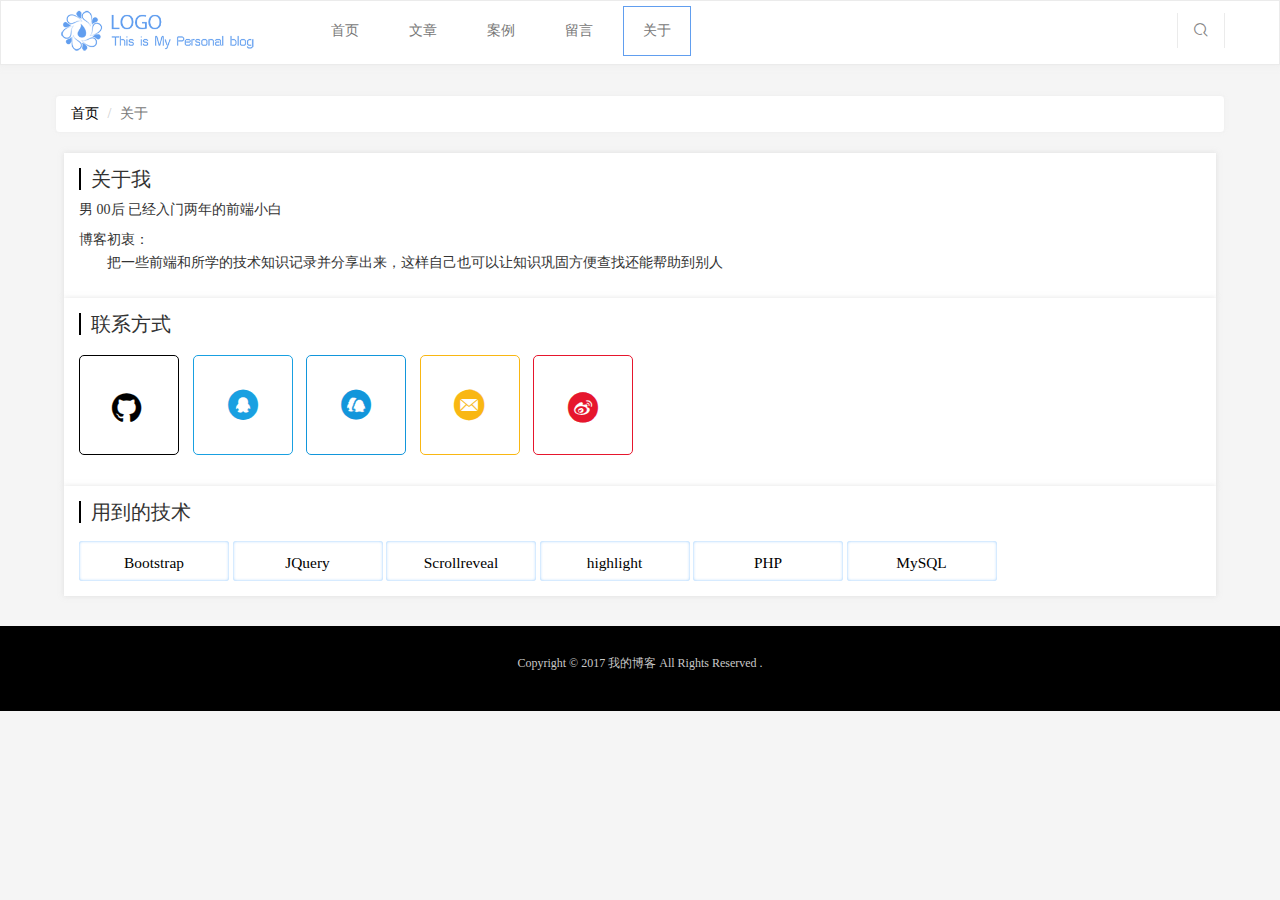
==== commit 4e61f2d3: "modify module" ====
--- a/about.html
+++ b/about.html
@@ -33,7 +33,7 @@
                     </ul>
                     <ul class="nav navbar-nav navbar-right right">
                             <li class="search-flag"><a href="javascript:;"><i class="iconfont">&#xe61a;</i></a></li>
-                            <li class="logon-flag"><a href="javascript:;"><i class="iconfont">&#xe7a3;</i></a></li>
+                            <!-- <li class="logon-flag"><a href="javascript:;"><i class="iconfont">&#xe7a3;</i></a></li> -->
                     </ul>
                 </div>
                 <i class="iconfont icon-modlie">&#xe62b;</i>
@@ -46,7 +46,7 @@
                         <li><a href="stayword.html">留言</a></li>                   
                         <li class="act"><a href="about.html">关于</a></li>
                         <li class="search-flag"><a href="javascript:;"><i class="iconfont">&#xe61a;</i></a></li>
-                        <li class="logon-flag"><a href="javascript:;"><i class="iconfont">&#xe7a3;</i></a></li>
+                        <!-- <li class="logon-flag"><a href="javascript:;"><i class="iconfont">&#xe7a3;</i></a></li> -->
                     </ul>
                 </div>
             </nav>
@@ -151,65 +151,6 @@
         </div>
     </div>
     <!-- 搜索 - E -->
-    <!-- 登录 and 注册 - S -->
-    <div class="logon">
-        <canvas id="c"></canvas>   
-        <i class="iconfont close-logon">&#xe61b;</i>        
-        <div class="container">
-            <img src="images/logo.png" class="img-responsiv center-block" style="max-width: 200px;margin-bottom: 15px">  
-            <div class="logon-tab">
-                <span class="tab-active">登录</span>
-                <span>注册</span>
-            </div>
-            <ul class="login">
-                <div class="input-group">
-                    <span class="input-group-addon">用户名：</span>
-                    <input type="text" class="form-control" placeholder="Username" name="user">
-                    <p class="usertip" style="color: #fff">用户名不符合要求</p>
-                </div>
-                <div class="input-group">
-                    <span class="input-group-addon">密码：</span>
-                    <input type="password" class="form-control" placeholder="Password" name="pwd">
-                </div>
-                <div class="input-group">
-                    <span class="input-group-addon">验证码：</span>
-                    <input type="text" class="form-control code" placeholder="验证码" name="code">
-                    <img src="images/code.jpg" alt="" width="90">
-                </div>
-                <div class="input-group">
-                    <input type="submit" class="login-flag button-new" value="确认">
-                    <a href="" class="forget">忘记密码</a>
-                </div>                
-            </ul>
-            <ul class="register">
-                <div class="input-group">
-                    <span class="input-group-addon">账号：</span>
-                    <input type="text" class="form-control re-user" placeholder="6~16个字符,可使用字母、数字" name="user">
-                    <p class="usertip" style="color: #fff">账号不符合要求</p>
-                </div>
-                <div class="input-group">
-                    <span class="input-group-addon">密码：</span>
-                    <input type="password" class="form-control re-pwd" placeholder="6~16个字符，区分大小写" name="pwd">
-                    <p class="usertip" style="color: #fff">密码不符合要求</p>
-                </div>
-                <div class="input-group">
-                    <span class="input-group-addon">邮箱：</span>
-                    <input type="text" class="form-control re-email" placeholder="例如：2293044773@qq.com" name="email">
-                    <p class="usertip" style="color: #fff">邮箱不符合要求</p>
-                </div>
-                <div class="input-group">
-                    <span class="input-group-addon">验证码：</span>
-                    <input type="text" class="form-control code" placeholder="验证码" name="code">
-                    <img src="images/code.jpg" alt="" width="90">
-                </div>
-                <div class="input-group">
-                    <input type="submit" class="login-flag button-new re_btn" value="注册">
-                    <!-- <a href="" class="forget">忘记密码</a> -->
-                </div>  
-            </ul>
-        </div>
-    </div>
-    <!-- 登录 and 注册 - E -->
     <!-- 回到顶部 - S -->
     <div id="go-top" data-toggle="tooltip" title="回到顶部">
         <i class="iconfont">&#xe62e;</i>
@@ -219,6 +160,4 @@
 <script src="js/jquery-3.3.1.min.js"></script>
 <script src="js/bootstrap.min.js"></script>
 <script src="js/blog.js"></script>
-<script color="97,158,239" src="js/canvas-nest.min.js"></script>
-<script src="js/canvas.js"></script>
 </html>